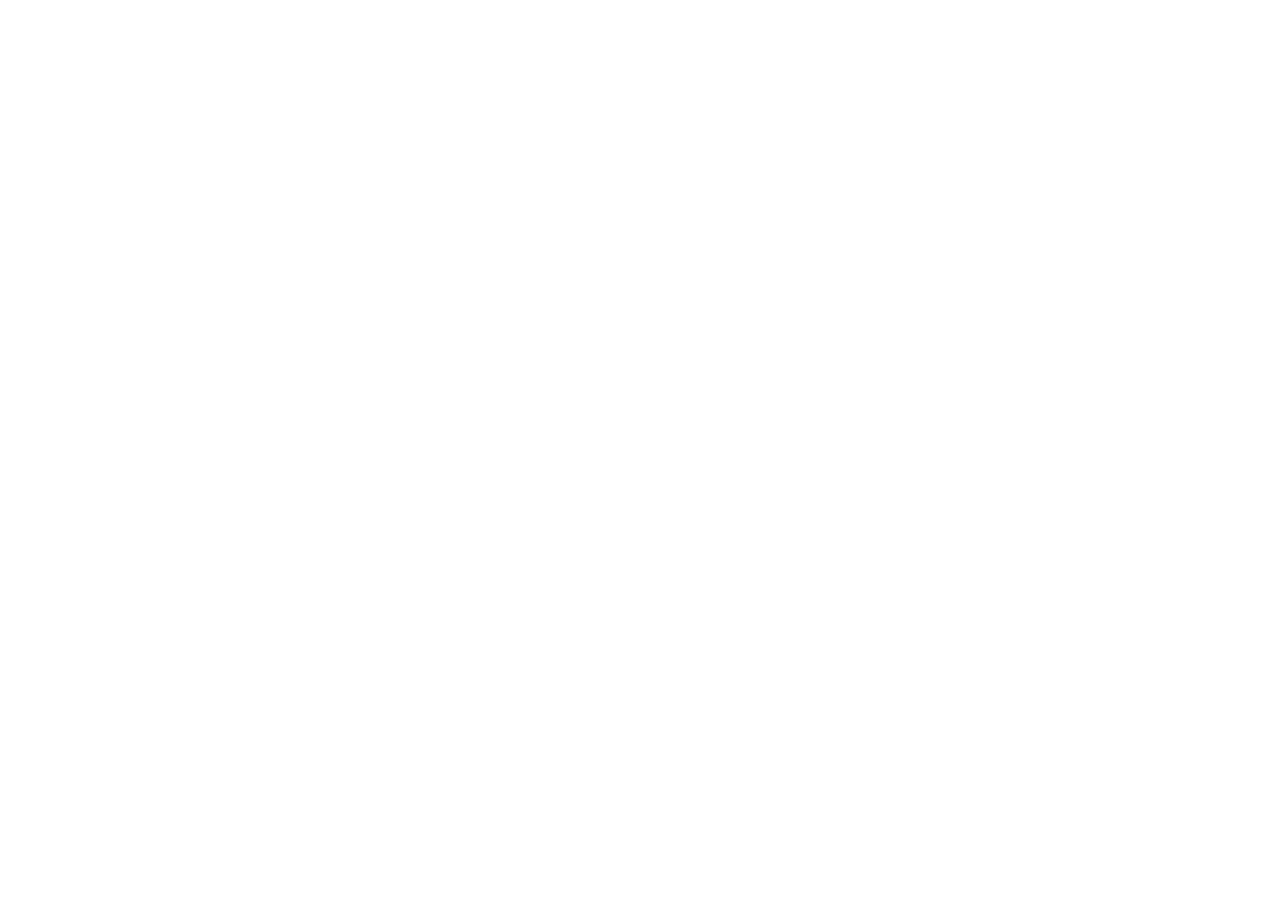
==== post.html @ fe4c4107 "first commit" ====
<!DOCTYPE html>
<html lang="en">
<head>
    <meta charset="UTF-8">
    <meta name="viewport" content="width=device-width, initial-scale=1.0">
    <title>Document</title>
</head>
<body>
    
</body>
</html>
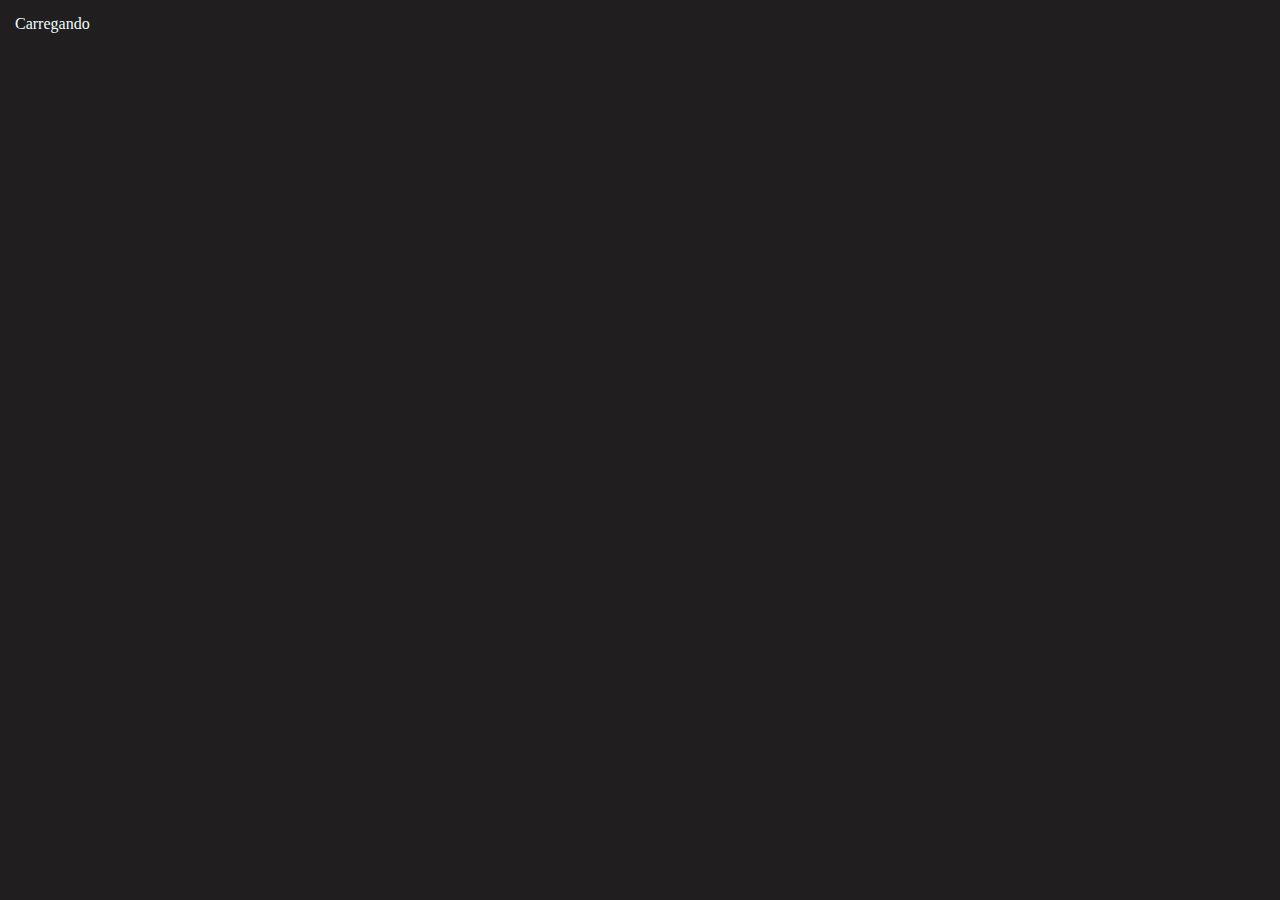
==== commit dad2095a: "feature post estrutura" ====
--- a/post.html
+++ b/post.html
@@ -3,9 +3,40 @@
 <head>
     <meta charset="UTF-8">
     <meta name="viewport" content="width=device-width, initial-scale=1.0">
-    <title>Document</title>
+    <title>post</title>
+    <link rel="stylesheet" href="./css/style.css">
 </head>
 <body>
-    
+    <p id="loading">Carregando</p>
+    <div id="post" class="hide">
+        <a href="index.html">voltar</a>
+        <div id="post-conteiner"></div>
+        <h2>Comentários:</h2>
+        <form id="comment-form">
+            <div>
+                <label for="email">Seu e-mail</label>
+                <input 
+                type="email"
+                name="email"
+                id="email"
+                placeholder="Digite seu e-mail"
+                required
+                />
+            </div>
+            <div>
+                <label for="body">Seu comentário</label>
+                <textarea 
+                type="body"
+                name="body"
+                id="body"
+                placeholder="Digite seu comentário"
+                required
+                />
+            </div>
+            <input type="submit" value="Enviar"/>
+        </form>
+        <div id="comments-conteiner"></div>
+    </div>
 </body>
+<script src="./js/scripts.js"></script>
 </html>--- a/css/style.css
+++ b/css/style.css
@@ -0,0 +1,28 @@
+*{
+    font-family:Georgia, 'Times New Roman', Times, serif;
+    padding: 0;
+    margin: 0;
+    box-sizing: border-box;
+}
+body{
+    background-color: rgb(32, 30, 30);
+    color: azure;
+    padding: 15px;
+}
+.hide{
+    display: none;
+}
+a,input[type="submit"]{
+    background-color: #007bff;
+    color: azure;
+    padding: 10px 20px;
+    border-radius: 5px;
+    text-decoration: none;
+    opacity: 0.7;
+    font-size: 1em;
+    border: none;
+    cursor: pointer;
+}
+a:hover,input [type="submit"]{
+    opacity: 1;
+}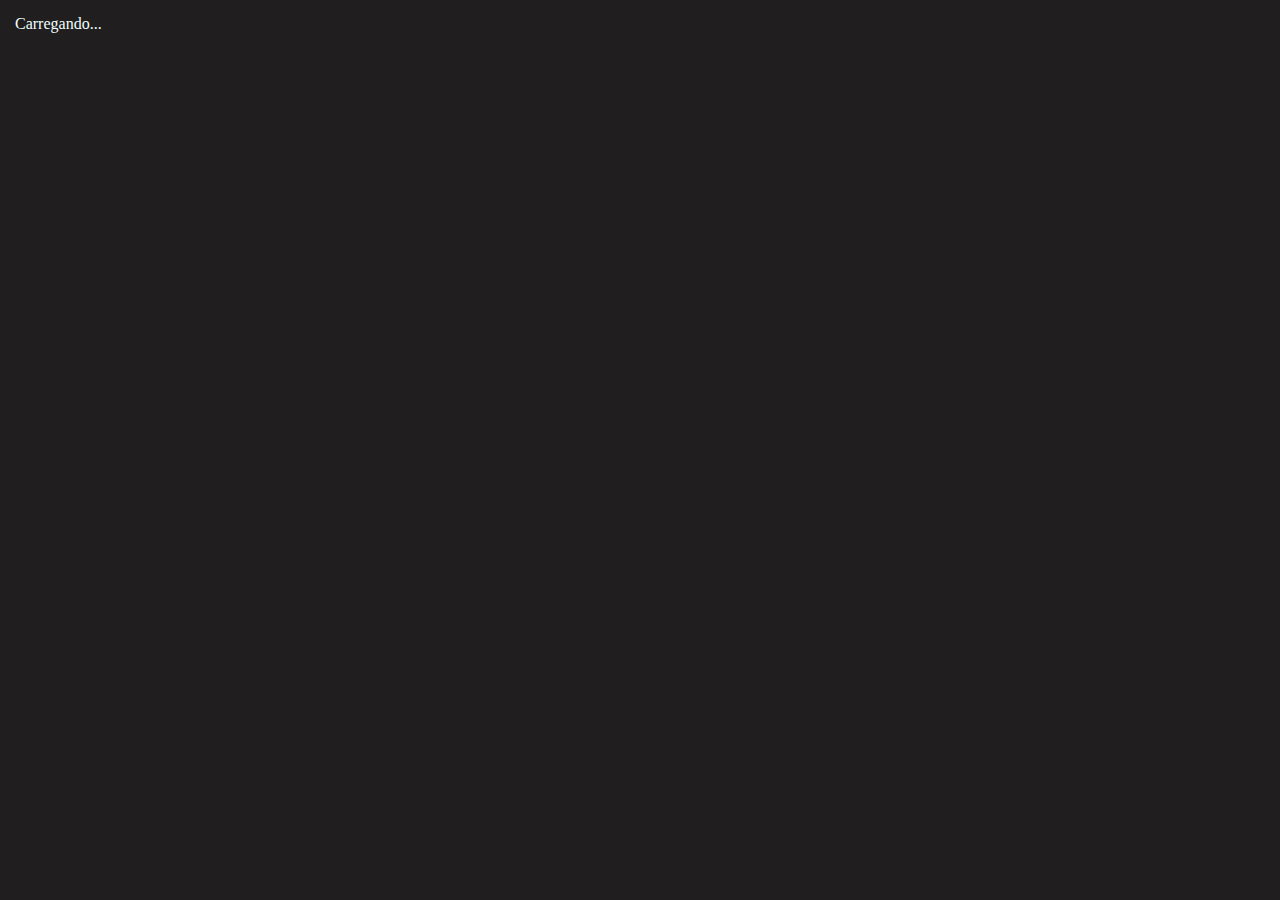
==== commit 669b43a5: "feature post comments" ====
--- a/post.html
+++ b/post.html
@@ -7,7 +7,7 @@
     <link rel="stylesheet" href="./css/style.css">
 </head>
 <body>
-    <p id="loading">Carregando</p>
+    <p class="loading">Carregando...</p>
     <div id="post" class="hide">
         <a href="index.html">voltar</a>
         <div id="post-conteiner"></div>
@@ -31,7 +31,7 @@
                 id="body"
                 placeholder="Digite seu comentário"
                 required
-                />
+                ></textarea>
             </div>
             <input type="submit" value="Enviar"/>
         </form>
--- a/css/style.css
+++ b/css/style.css
@@ -25,4 +25,20 @@
 }
 a:hover,input [type="submit"]{
     opacity: 1;
+}
+form{
+    width: 300px;
+}
+form div{
+    display:flex;
+    flex-direction: column;
+    margin-bottom: 0.5rem;
+}
+form label{
+    font-weight: bold;
+    margin-bottom: 0.3rem;
+}
+.form input,
+form textarea{
+    padding: 5px;
 }